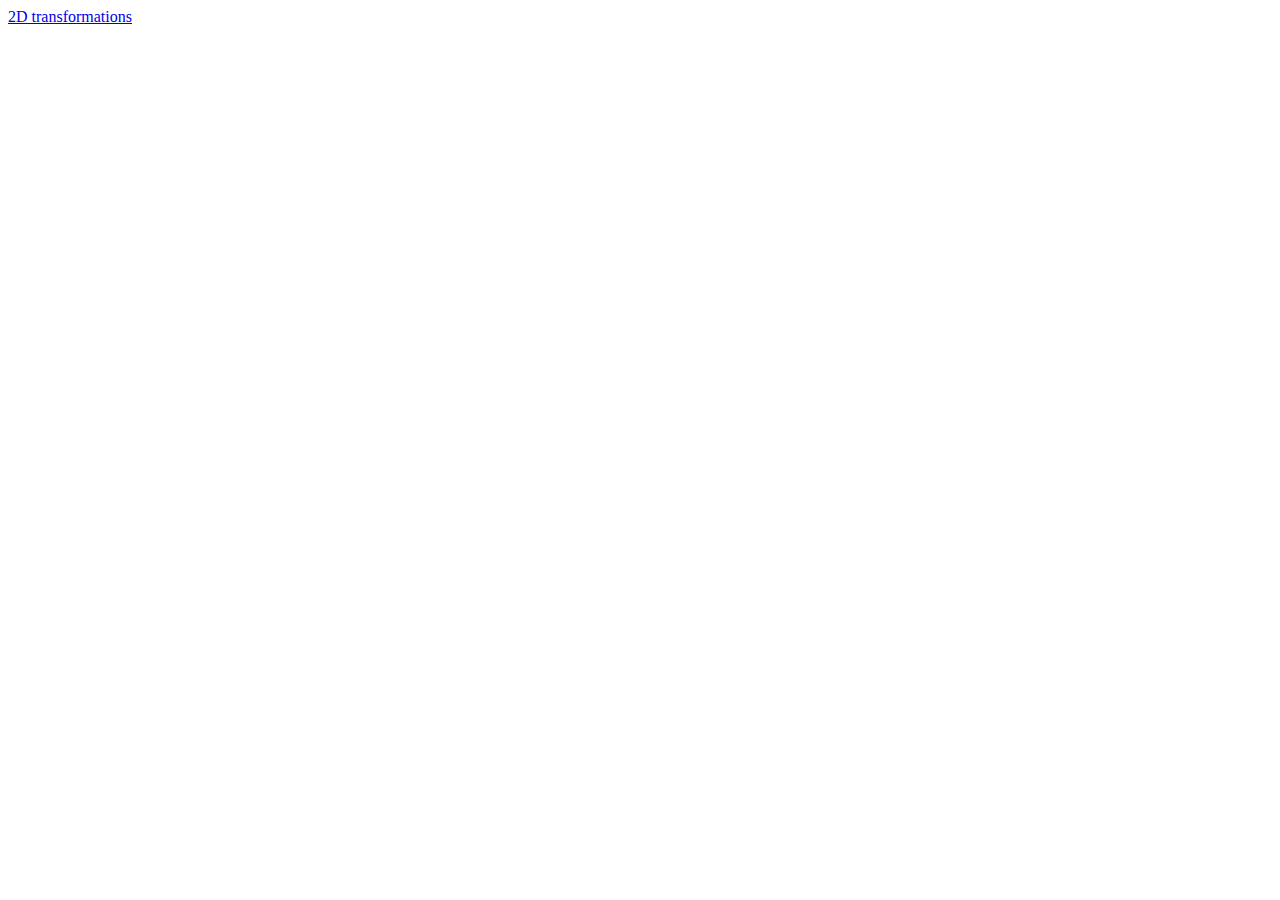
==== index.html @ 38ffad3c "2D translate, scale and skew" ====
<!DOCTYPE html>
<html lang="en">
  <head>
    <meta charset="UTF-8" />
    <meta name="viewport" content="width=device-width, initial-scale=1.0" />
    <meta http-equiv="X-UA-Compatible" content="ie=edge" />
    <title>TRANSFORMATIONS</title>
  </head>
  <body>
    <a href="./pages/2d.html">2D transformations</a>
  </body>
</html>
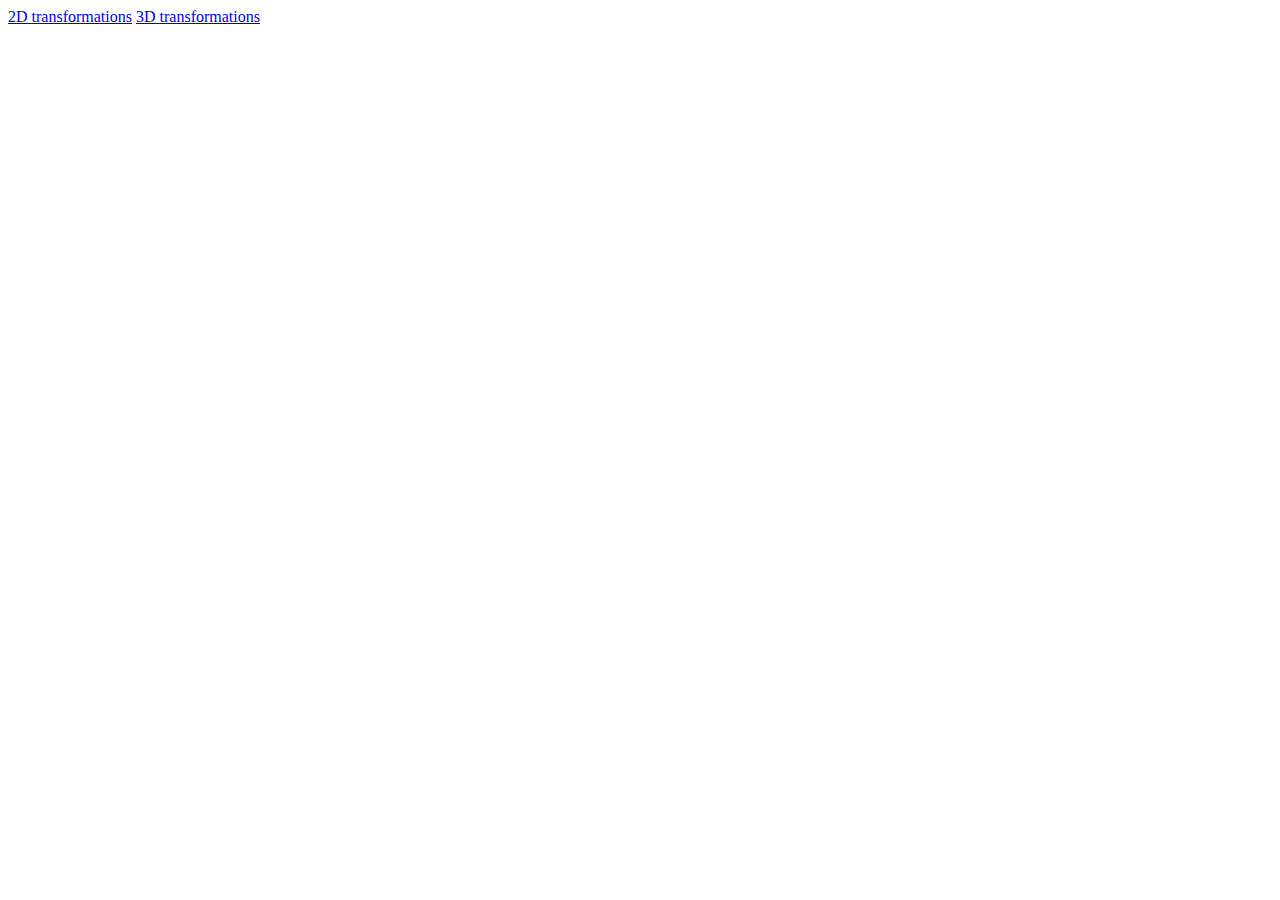
==== commit 31d836ff: "3d" ====
--- a/index.html
+++ b/index.html
@@ -7,6 +7,7 @@
     <title>TRANSFORMATIONS</title>
   </head>
   <body>
-    <a href="./pages/2d.html">2D transformations</a>
+    <a href="./2d.html">2D transformations</a>
+    <a href="./3d.html">3D transformations</a>
   </body>
 </html>
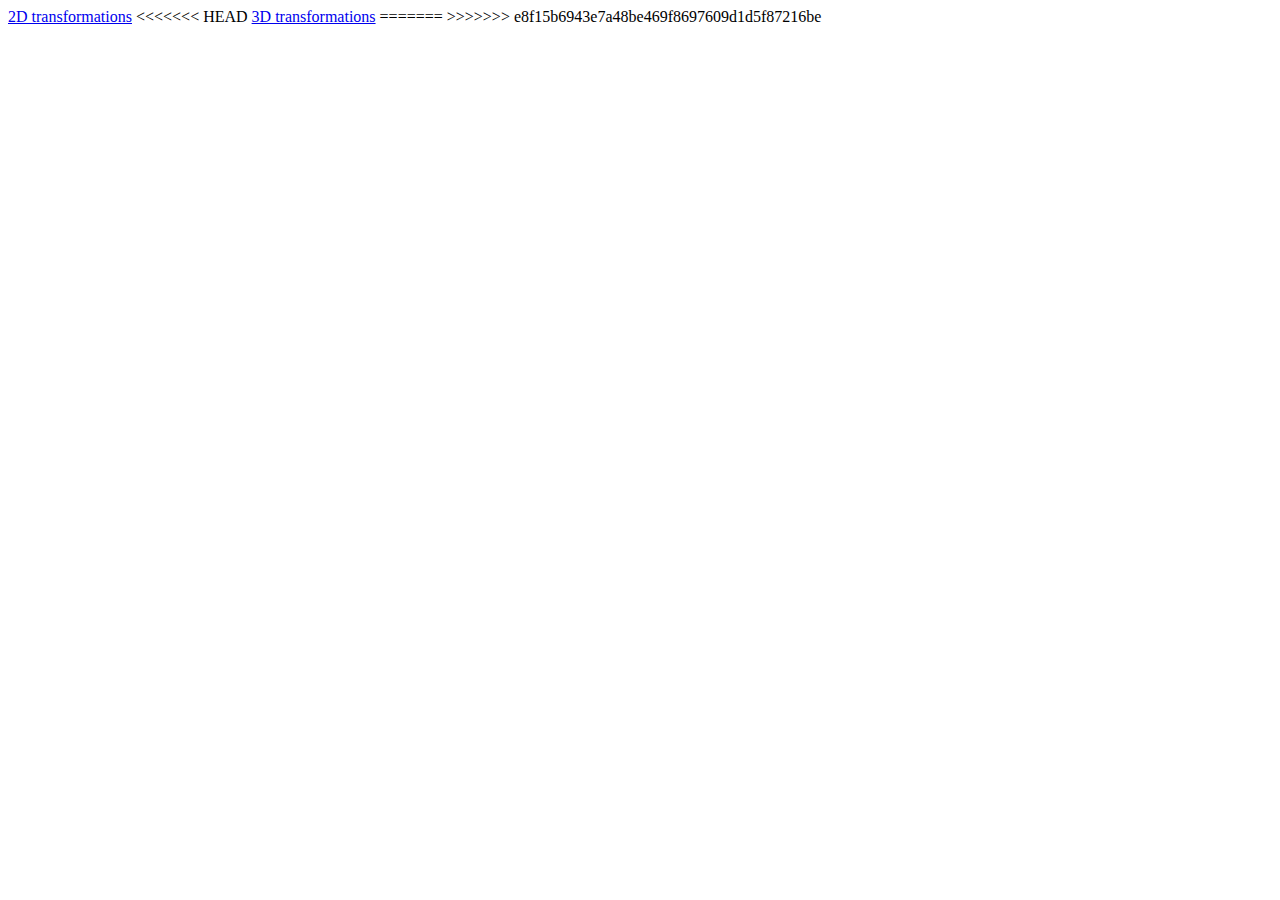
==== commit 75d87780: "Perspective added" ====
--- a/index.html
+++ b/index.html
@@ -8,6 +8,9 @@
   </head>
   <body>
     <a href="./2d.html">2D transformations</a>
+<<<<<<< HEAD
     <a href="./3d.html">3D transformations</a>
+=======
+>>>>>>> e8f15b6943e7a48be469f8697609d1d5f87216be
   </body>
 </html>
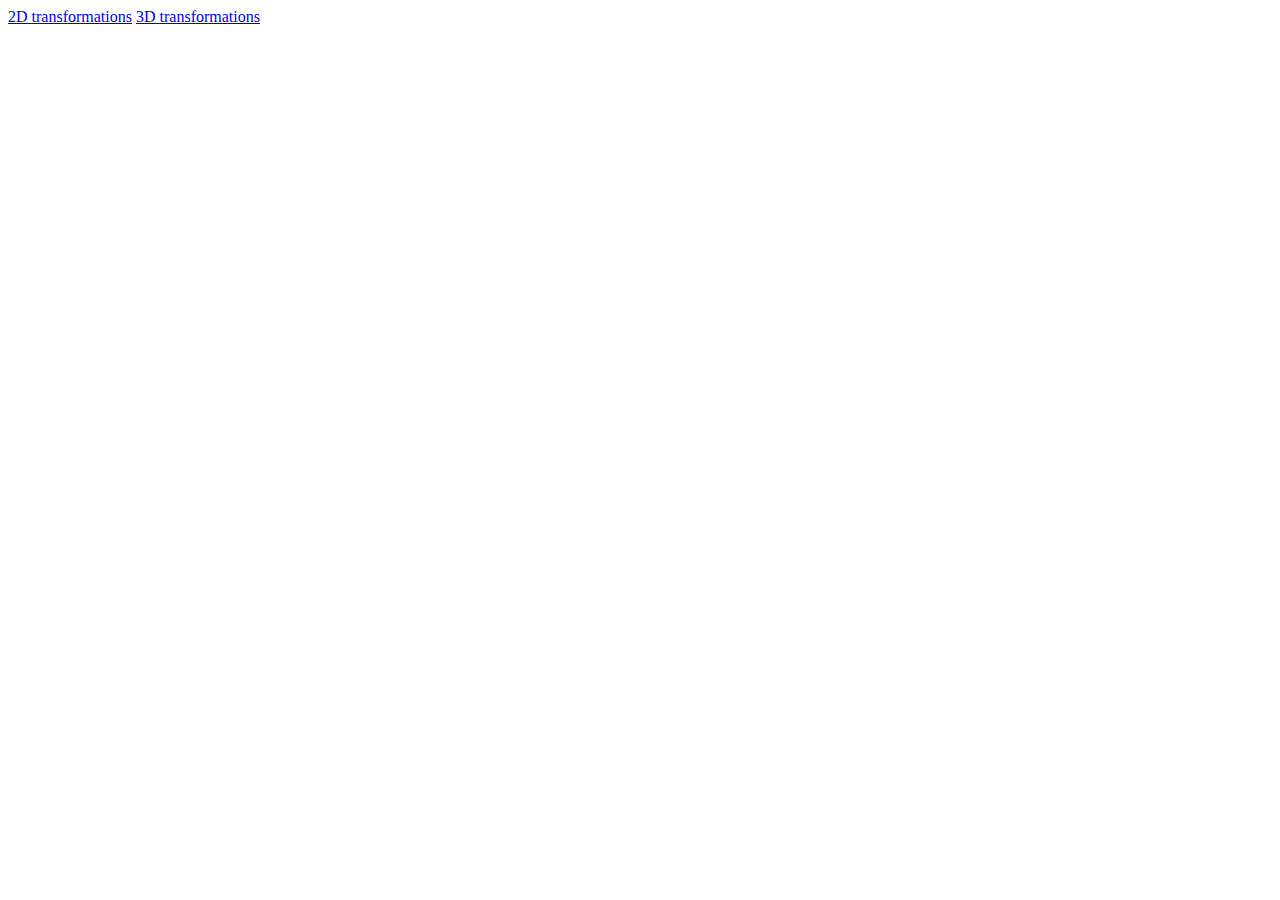
==== commit 5095c66d: "Final(hopefully)" ====
--- a/index.html
+++ b/index.html
@@ -8,9 +8,6 @@
   </head>
   <body>
     <a href="./2d.html">2D transformations</a>
-<<<<<<< HEAD
     <a href="./3d.html">3D transformations</a>
-=======
->>>>>>> e8f15b6943e7a48be469f8697609d1d5f87216be
   </body>
 </html>
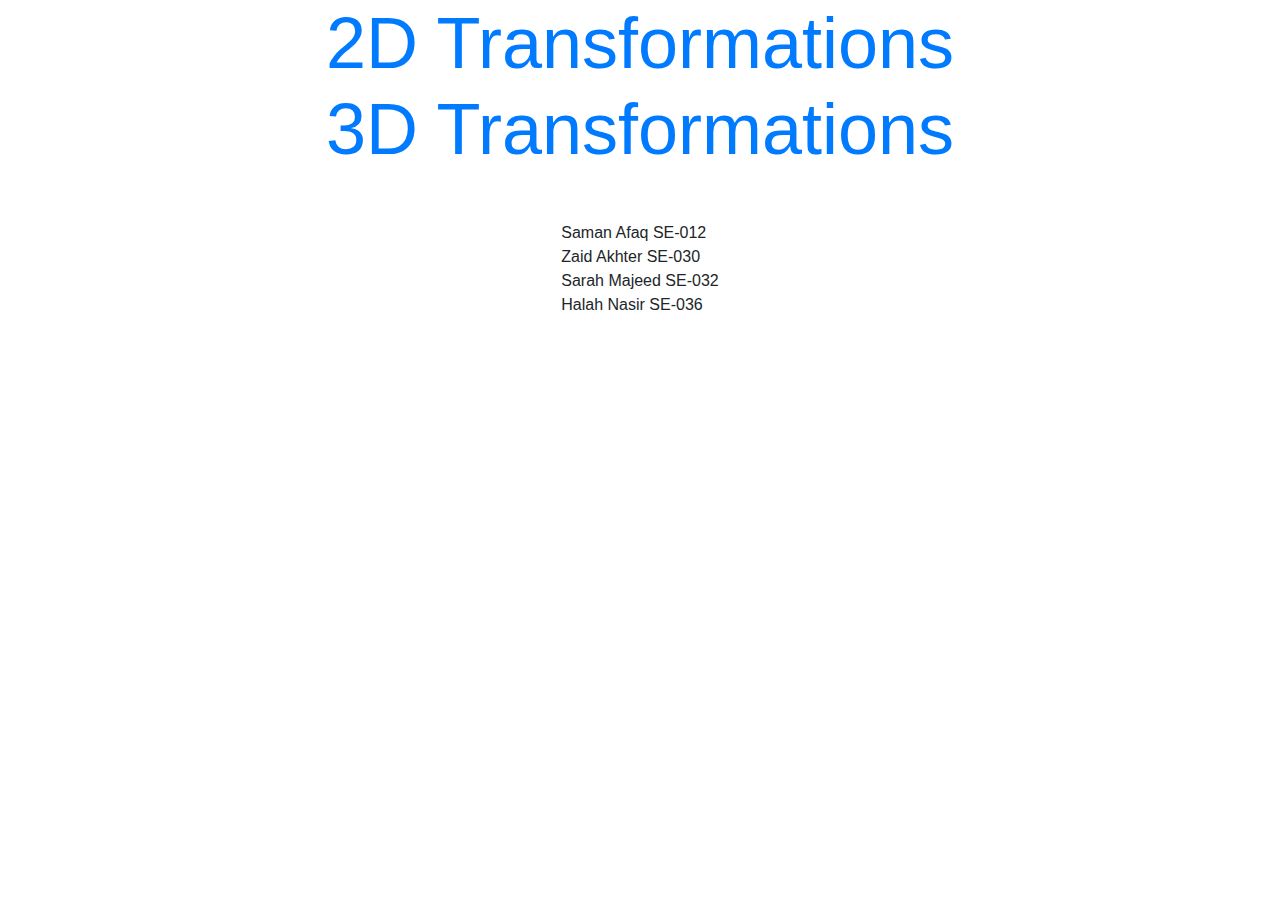
==== commit b4a3011c: "Version(1.0)" ====
--- a/index.html
+++ b/index.html
@@ -5,9 +5,26 @@
     <meta name="viewport" content="width=device-width, initial-scale=1.0" />
     <meta http-equiv="X-UA-Compatible" content="ie=edge" />
     <title>TRANSFORMATIONS</title>
+    <link
+      rel="stylesheet"
+      href="https://stackpath.bootstrapcdn.com/bootstrap/4.4.1/css/bootstrap.min.css"
+      integrity="sha384-Vkoo8x4CGsO3+Hhxv8T/Q5PaXtkKtu6ug5TOeNV6gBiFeWPGFN9MuhOf23Q9Ifjh"
+      crossorigin="anonymous"
+    />
+    <link rel="stylesheet" href="css/index.min.css" />
   </head>
   <body>
-    <a href="./2d.html">2D transformations</a>
-    <a href="./3d.html">3D transformations</a>
+    <div
+      class="fluid-container d-flex flex-column align-items-center justify-content-center"
+    >
+      <a class="display-3" href="./2d.html">2D transformations</a>
+      <a class="display-3" href="./3d.html">3D transformations</a>
+      <ul class="my-5">
+        <li>Saman Afaq SE-012</li>
+        <li>Zaid Akhter SE-030</li>
+        <li>Sarah Majeed SE-032</li>
+        <li>Halah Nasir SE-036</li>
+      </ul>
+    </div>
   </body>
 </html>
--- a/css/index.min.css
+++ b/css/index.min.css
@@ -0,0 +1 @@
+*{padding:0;margin:0;-webkit-box-sizing:border-box;box-sizing:border-box}body{width:100vw;min-height:100vh;overflow:hidden}button{text-transform:capitalize;min-width:100px}a{text-transform:capitalize}a:hover{text-decoration:none;border:none}ul{list-style:none}ul li{list-style:none}form{z-index:1000}main{width:100%;height:100vh;overflow-y:scroll;scroll-behavior:smooth;-ms-scroll-snap-type:y mandatory;scroll-snap-type:y mandatory}main section{scroll-snap-align:center;padding:80px 20px;width:100%;height:100vh}main section:first-child{background-color:#5eaace}main section:nth-child(2){background-color:#db8862}main section:nth-child(3){background-color:#8dd35f}main section:nth-child(4){background-color:#c957a3}main section:last-child{background-color:#d7e610}
